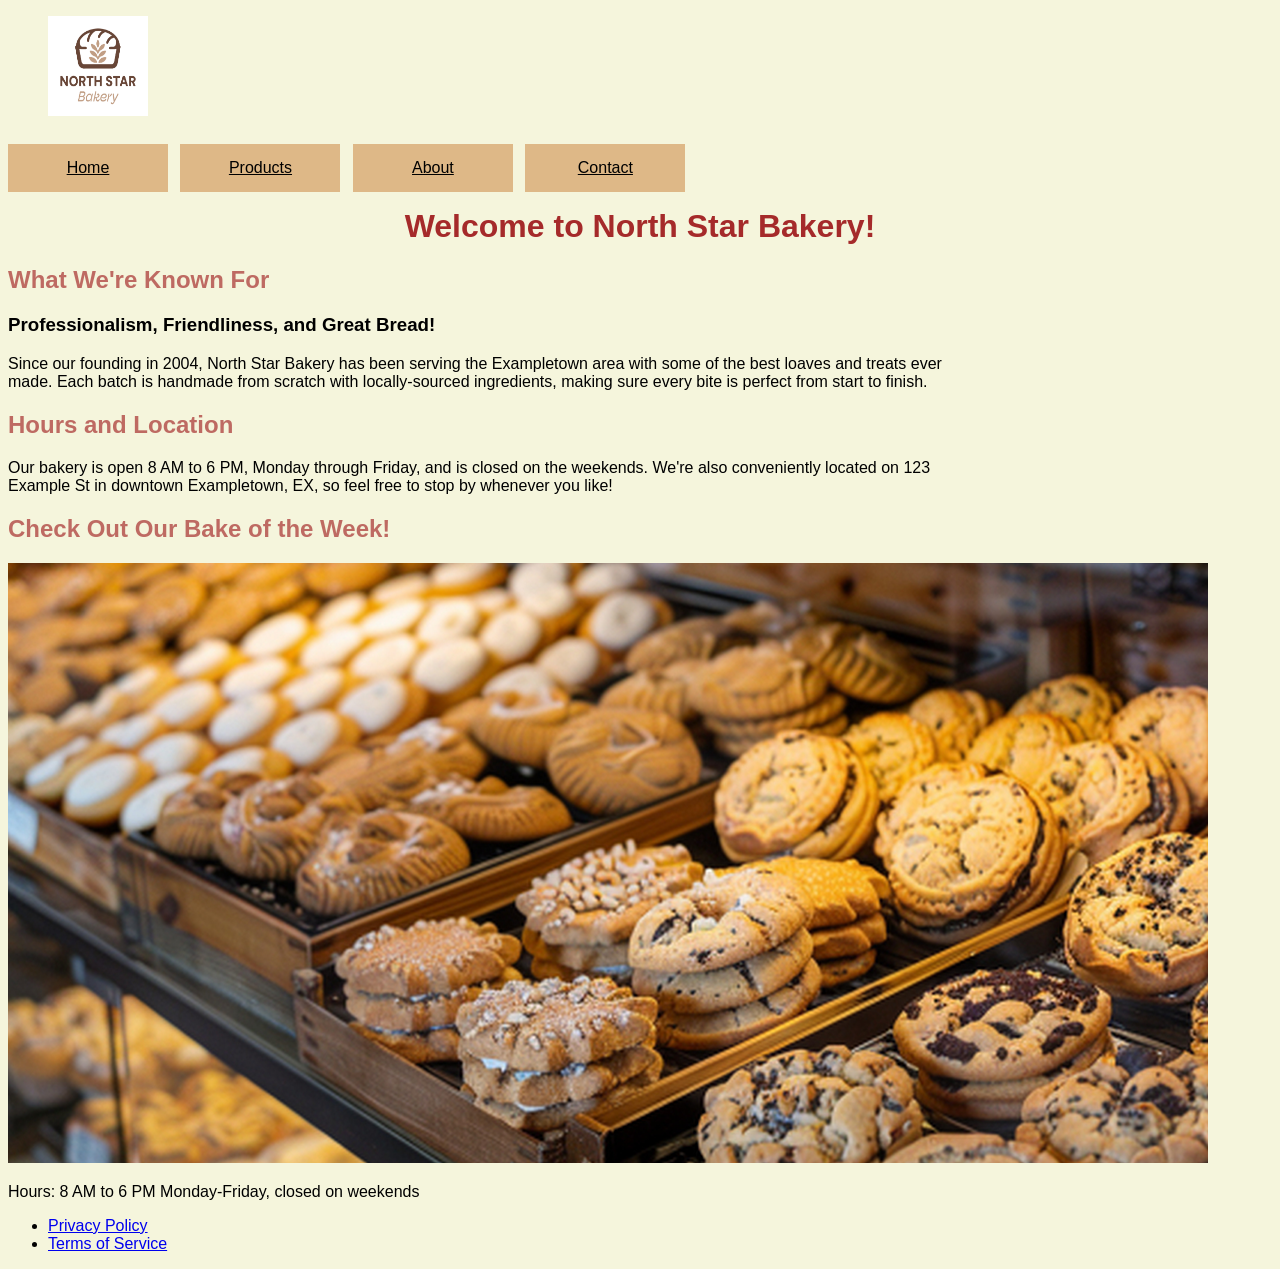
==== website/index.html @ f143d53b "Touchstone 3" ====
<!DOCTYPE html>
<html lang="en">
<head>
    <meta charset="UTF-8">
    <meta name="viewport" content="width=device-width, initial-scale=1.0">
    <title>North Star Bakery</title>
    <link rel="stylesheet" href="css/styles.css">
</head>
<body>
    <section class="navbar">
        <figure>
            <img src="assets/bakery-logo_c.png"
            alt="North Star Bakery Logo"
            width="100"
            height="100">
        </figure>
        <nav class="nav-links">
            <a href="../index.html">Home</a>
            <a href="products.html">Products</a>
            <a href="about.html">About</a>
            <a href="contact.html">Contact</a>
        </nav>
    </section>

    <h1>Welcome to North Star Bakery!</h1>
 
    <div class="container">
        <h2>What We're Known For</h2>
        <h3>Professionalism, Friendliness, and Great Bread!</h3>
        <p>Since our founding in 2004, North Star Bakery has been serving the Exampletown area with some of the best loaves and treats ever made.
        Each batch is handmade from scratch with locally-sourced ingredients, making sure every bite is perfect from start to finish.
        </p>

        <h2>Hours and Location</h2>
        <p>Our bakery is open 8 AM to 6 PM, Monday through Friday, and is closed on the weekends.
        We're also conveniently located on 123 Example St in downtown Exampletown, EX, so feel free to stop by whenever you like!
        </p>

        <h2>Check Out Our Bake of the Week!</h2>
        <picture>
            <source srcset="assets/bakery-feature-large_c.png" media="(min-width: 800px)">
            <img src="assets/bakery-feature-small_c.png" alt="A wooden shelf containing an assortment of baked goods.">
        </picture>
    </div>
    
    <footer>
        <nav aria-label="Footer">
            <p>Hours: 8 AM to 6 PM Monday-Friday, closed on weekends</p>
            <ul>
                <li><a href="pages/privacy.html">Privacy Policy</a></li>
                <li><a href="pages/terms.html">Terms of Service</a></li>
            </ul>
        </nav>
    </footer>
</body>
</html>
---- website/css/styles.css ----
body {
    font-family: Arial, sans-serif;
    color: black;
    background-color: beige;
}

.banner {
    display: block;
    width: 80%;
    padding: 1.2rem;
}

h1 {
    text-align: center;
    font-family: 'Gill Sans', 'Gill Sans MT', Calibri, 'Trebuchet MS', sans-serif;
    font-weight: bolder;
    color: brown;
    margin-top: 1rem;
}

h2 {
    text-align: left;
    font-weight: bold;
    color: rgba(165, 42, 42, 0.687);
}

.navbar a {
    display: inline-block;
    width: 10rem;
    height: 3rem;
    background-color: burlywood;
    text-align: center;
    line-height: 3rem;
    margin-right: 0.5rem;
    margin-top: 0.5rem;
    color: black;
}   

.nav-links {
    flex-direction: column;
    margin-top: 0.5rem;
}

@media (min-width: 768px) {
    .nav-links {
        flex-direction: row;
    }
}

@media (min-width: 1024px) {
    .container {
        max-width: 960px;
    }
}

.btn {
    border: none;
    padding: 0.5rem 1rem;
    font-size: 1rem;
    cursor: pointer;
}

.btn-primary {
    background-color: burlywood;
    color: black;
}

.btn-primary:hover {
    background-color: rgba(222, 184, 135, 0.777);
}
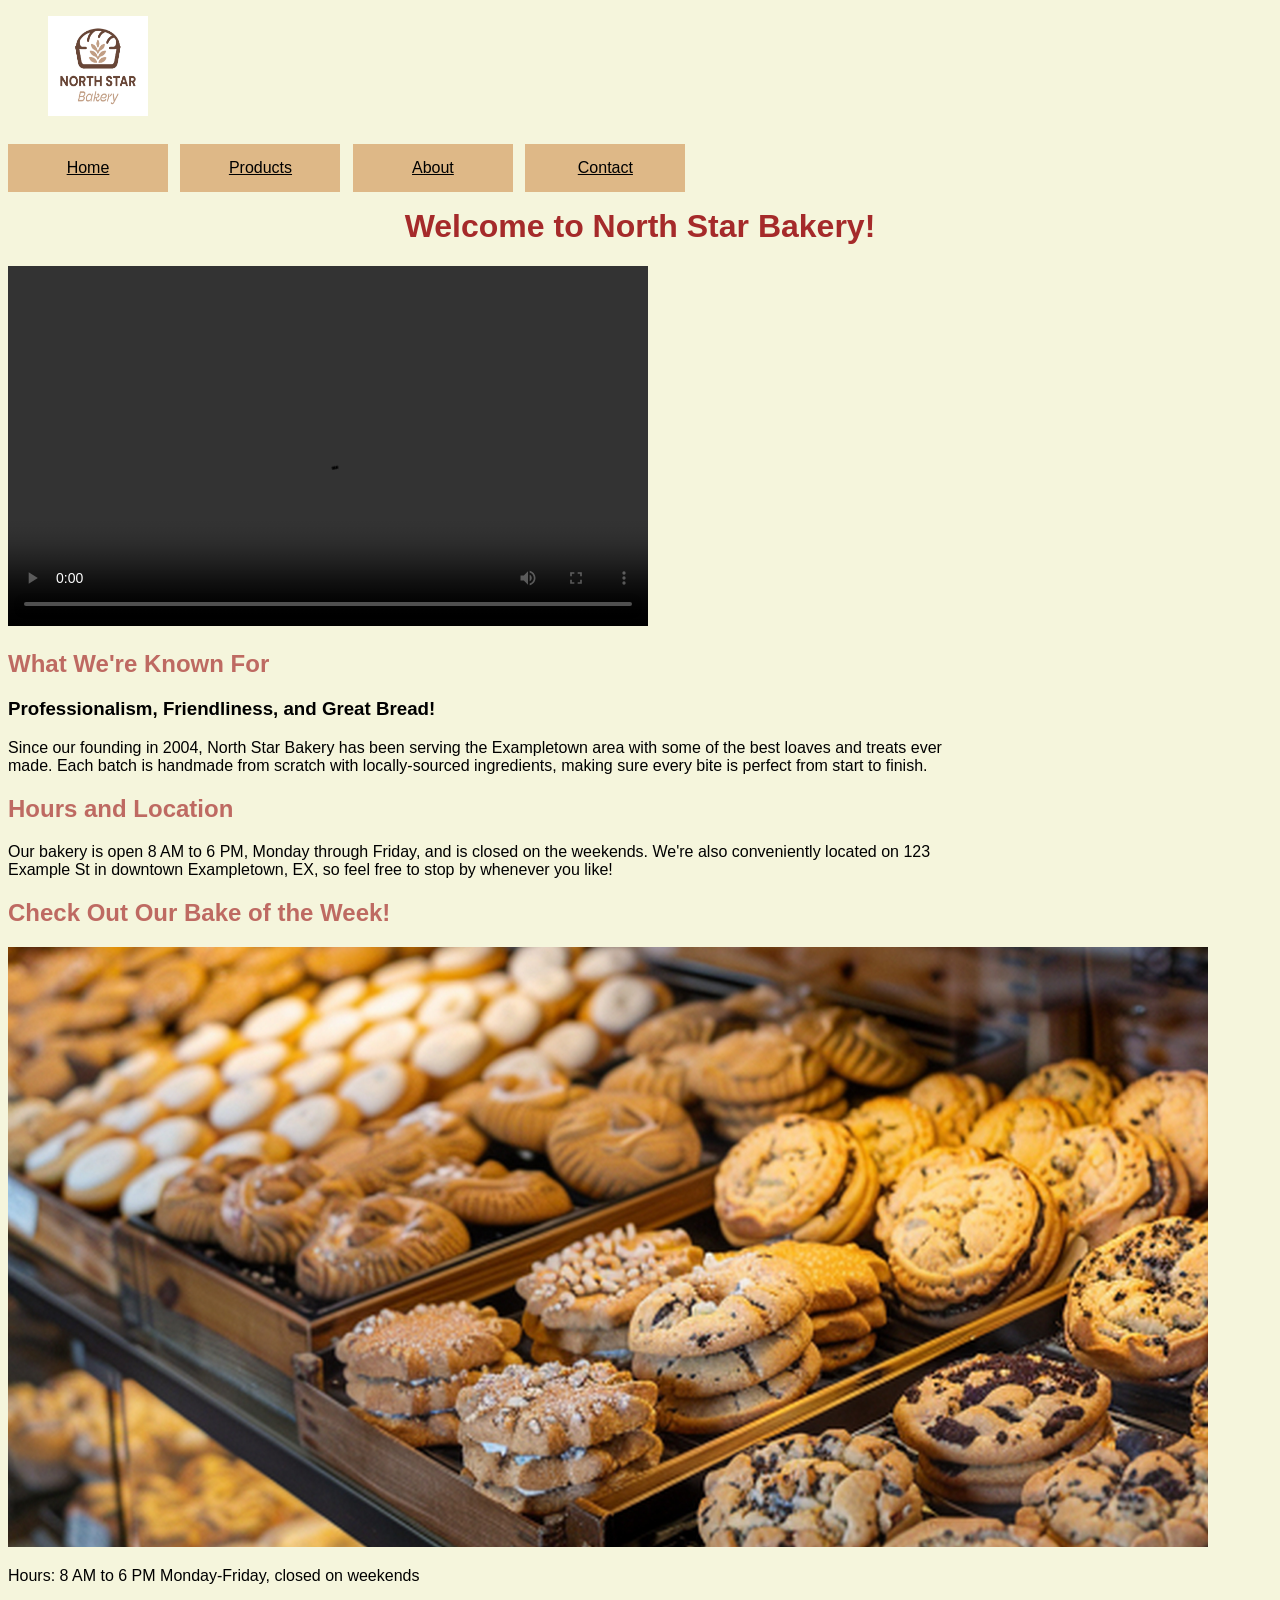
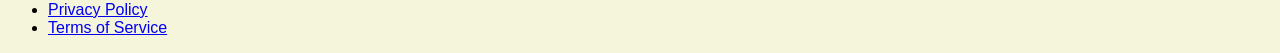
==== commit a4bfd7f4: "Adding video element back into index.html" ====
--- a/website/index.html
+++ b/website/index.html
@@ -23,6 +23,14 @@
     </section>
 
     <h1>Welcome to North Star Bakery!</h1>
+    <video
+        src="assets/bakery-behind-scenes_c.mp4"
+        controls
+        width="640"
+        height="360"
+        preload="metadata">
+        Your browser does not support the video element.
+    </video>
  
     <div class="container">
         <h2>What We're Known For</h2>
